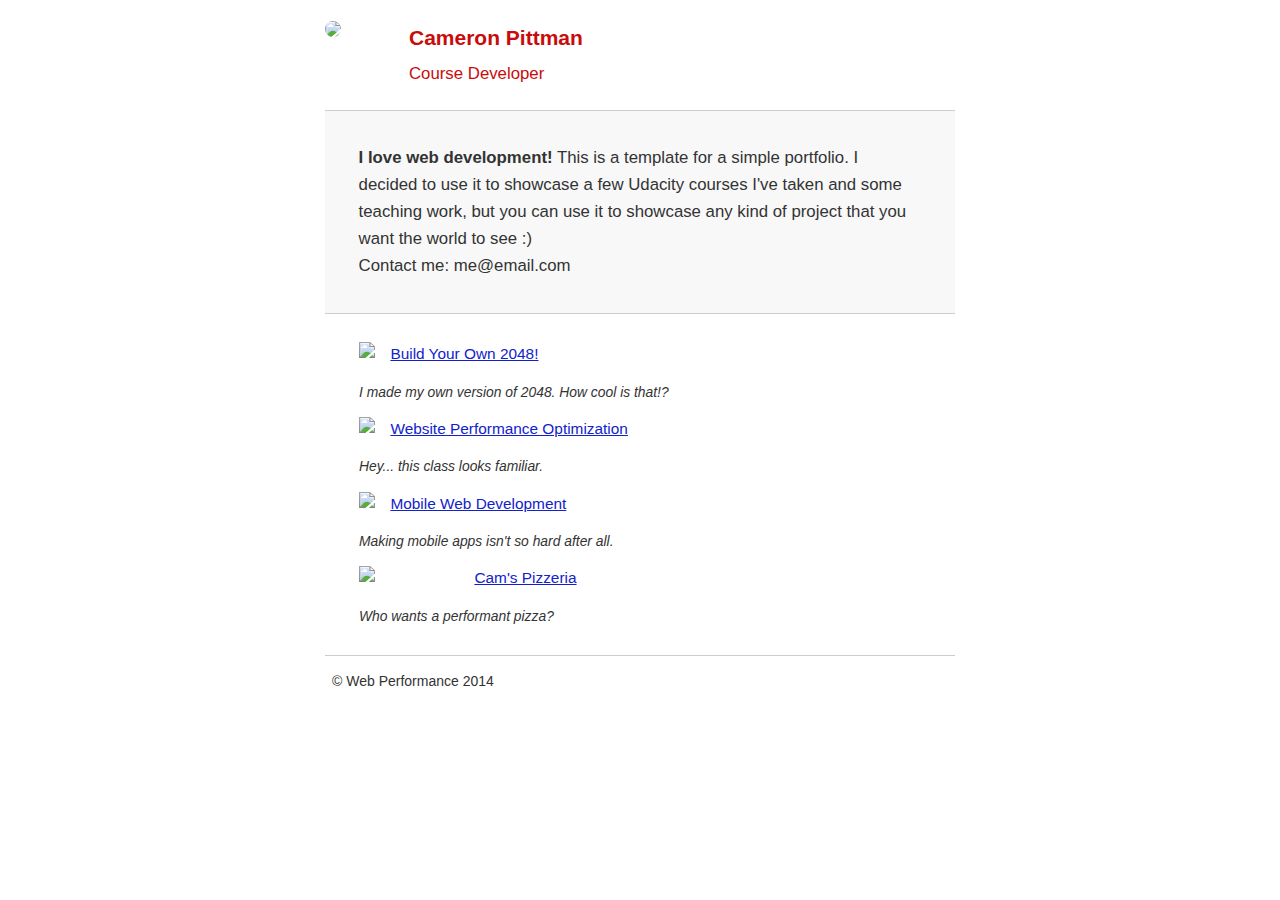
==== index.html @ bdacd369 "feat: add local fonts, async js, move script to end body" ====
<!DOCTYPE html>
<html lang="en">
  <head>
    <meta charset="utf-8">
    <meta name="viewport" content="width=device-width, initial-scale=1">
    <meta name="description" content=" FILL ME IN ">
    <meta name="author" content=" FILL ME IN ">
    <title>Cameron Pittman: Portfolio</title>

    <!-- Hmm, what is the impact of web fonts on speed? Measure it... -->
    <link href="css/style.css" rel="stylesheet">
    <link href="css/print.css" rel="stylesheet" media="print">
    <script async src="http://www.google-analytics.com/analytics.js"></script>
    <script async src="js/perfmatters.js"></script>
  </head>

  <body>
    <header>
      <a href="/"><img src="img/profilepic.jpg"></a>
      <p>Cameron Pittman<br><span>Course Developer</span></p>
    </header>

    <div class="container">
      <div class="hero">
        <strong>I love web development!</strong> This is a template for a simple portfolio. I decided to use it to showcase a few Udacity courses I've taken and some teaching work, but you can use it to showcase any kind of project that you want the world to see :) <br> Contact me: me@email.com
      </div>

      <div class="content">
        <ul>
          <li>
            <img src="https://lh4.ggpht.com/kJEnfqhPvtm4m3EneSZ4fWYGS8lW4YNhEjk6zPkyrQaBUHc-2Y_ElDic99NHI0h-UBLXVbRCjFybFvrWxdk=s100">
            <a href="project-2048.html">Build Your Own 2048!</a>
            <p>I made my own version of 2048. How cool is that!?</p>
          </li>

          <li>
            <img src="https://lh6.ggpht.com/f_0W8h__3G99CWTjnMjD8BUKm7yp2-wJyApLtTwFoFtlal2ULf_JgHIsOQq2NiYfKOdMlXlMHDKNo5XVZLs=s100">
            <a href="project-webperf.html">Website Performance Optimization</a>
            <p>Hey... this class looks familiar.</p>
          </li>

          <li>
            <img src="https://lh5.ggpht.com/IKdCmTWn8a2nMhlwMYzryvzRN5CUZAOBr4tDrEAbszV7TIFe9pRAInA4kkYcgTXwrifJsBEsq1agTueuu-g=s100">
            <a href="project-mobile.html">Mobile Web Development</a>
            <p>Making mobile apps isn't so hard after all.</p>
          </li>

          <li>
            <img style="width: 100px;" src="views/images/pizzeria.jpg">
            <a href="views/pizza.html">Cam's Pizzeria</a>
            <p>Who wants a performant pizza?</p>
          </li>
        </ul>
      </div>

      <footer>
        <p>&copy; Web Performance 2014 <span id="crp-stats"></span></p>
      </footer>
    </div>
    <script>
      (function(w,g){w['GoogleAnalyticsObject']=g;
      w[g]=w[g]||function(){(w[g].q=w[g].q||[]).push(arguments)};w[g].l=1*new Date();})(window,'ga');

      // Optional TODO: replace with your Google Analytics profile ID.
      ga('create', 'UA-XXXX-Y');
      ga('send', 'pageview');
    </script>
  </body>
</html>
---- css/style.css ----
@font-face {
  font-family: 'Open Sans';
  font-style: normal;
  font-weight: 400;
  src: local('Open Sans Regular'), local('OpenSans-Regular'), url('../fonts/OpenSans-Regular.ttf') format('ttf');
}

@font-face {
  font-family: 'Open Sans';
  font-style: normal;
  font-weight: 700;
  src: local('Open Sans Bold'), local('OpenSans-Bold'), url('../fonts/OpenSans-Bold.ttf') format('ttf');
}

html {
  font-size: 100%;
  overflow-y: scroll;
  -webkit-tap-highlight-color: rgba(0,0,0,0);
  -ms-text-size-adjust: 100%;
  -webkit-text-size-adjust: none;
}
body { margin: 0; font-size: 14px; line-height: 1.61; font-weight: 400; }
body, button, input, select, textarea { font-family: 'Open Sans', sans-serif; color: #333; }

a { color: #12C; }
a:visited { color: #61C; }
a:focus { outline: thin dotted; }
a:hover, a:active { color: #c00; outline: 0; }

b, strong { font-weight: bold; }
pre, code { font-family: monospace, monospace; font-size: 1em; }
ul, ol { margin: 1em 0; padding: 0 0 0 20px; }
img { border: 0; max-width: 100%; }

body { background: #fff; }
header, footer, .container { max-width: 45em; margin: 0 auto; }

header { padding: 0 0.5em; color: #C90B0B; }
header img { border-radius: 40px; float: left; }
header p { font-size:1.5em; font-weight: bold; padding-left: 4em;}
header p span { font-size: 0.8em; font-weight: normal;}

.hero { padding: 2em; background-color: #f8f8f8; font-size:1.2em;
  border-bottom: 1px solid #ccc;
  border-top: 1px solid #ccc;
}

.content { padding: 1em 1em; }
.content li { list-style-type: none; font-size: 1.1em;}
li img { float:left; padding-right: 1em; }
li p { font-size: 0.9em; font-style: italic; }

footer {
  padding: 0 0.5em;
  border-top: 1px solid #ccc;
}
footer span { float: right; font-style: italic; }

/* Smartphones (portrait) */
@media only screen and (max-width: 480px) {
  body { font-size: 12px;}
  header p { padding-left: 4.5em;}
}
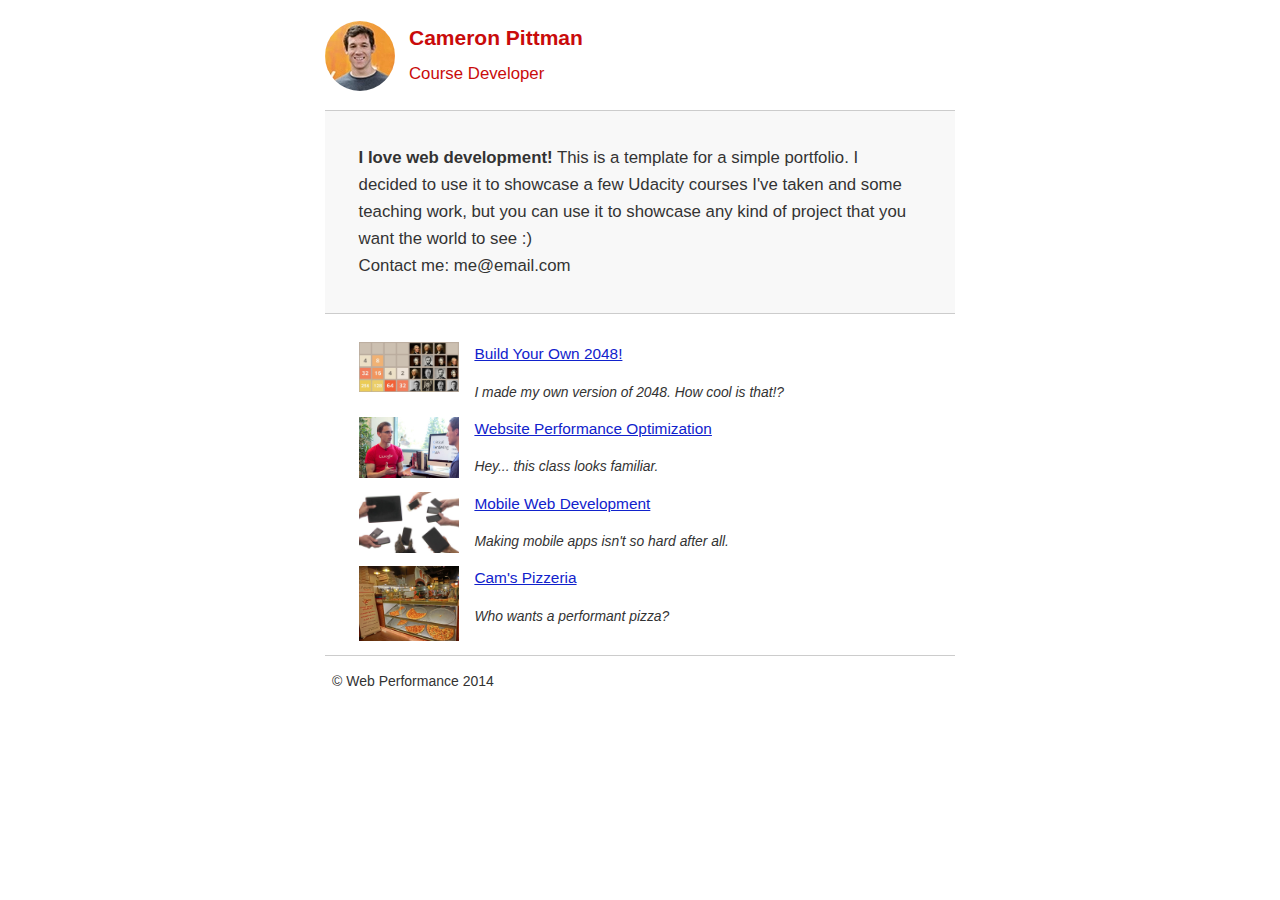
==== commit e8a0121b: "feat: add picture in project, convert big picture in webp" ====
--- a/index.html
+++ b/index.html
@@ -16,7 +16,7 @@
 
   <body>
     <header>
-      <a href="/"><img src="img/profilepic.jpg"></a>
+      <a href="/"><img src="img/profilepic.webp"></a>
       <p>Cameron Pittman<br><span>Course Developer</span></p>
     </header>
 
@@ -28,25 +28,25 @@
       <div class="content">
         <ul>
           <li>
-            <img src="https://lh4.ggpht.com/kJEnfqhPvtm4m3EneSZ4fWYGS8lW4YNhEjk6zPkyrQaBUHc-2Y_ElDic99NHI0h-UBLXVbRCjFybFvrWxdk=s100">
+            <img style="width: 100px;" src="./img/2048progect_full.jpg">
             <a href="project-2048.html">Build Your Own 2048!</a>
             <p>I made my own version of 2048. How cool is that!?</p>
           </li>
 
           <li>
-            <img src="https://lh6.ggpht.com/f_0W8h__3G99CWTjnMjD8BUKm7yp2-wJyApLtTwFoFtlal2ULf_JgHIsOQq2NiYfKOdMlXlMHDKNo5XVZLs=s100">
+            <img style="width: 100px;" src="./img/perf.jpg">
             <a href="project-webperf.html">Website Performance Optimization</a>
             <p>Hey... this class looks familiar.</p>
           </li>
 
           <li>
-            <img src="https://lh5.ggpht.com/IKdCmTWn8a2nMhlwMYzryvzRN5CUZAOBr4tDrEAbszV7TIFe9pRAInA4kkYcgTXwrifJsBEsq1agTueuu-g=s100">
+            <img style="width: 100px;" src="./img/mobile.jpg">
             <a href="project-mobile.html">Mobile Web Development</a>
             <p>Making mobile apps isn't so hard after all.</p>
           </li>
 
           <li>
-            <img style="width: 100px;" src="views/images/pizzeria.jpg">
+            <img style="width: 100px;" src="views/images/pizzeria_1.webp">
             <a href="views/pizza.html">Cam's Pizzeria</a>
             <p>Who wants a performant pizza?</p>
           </li>
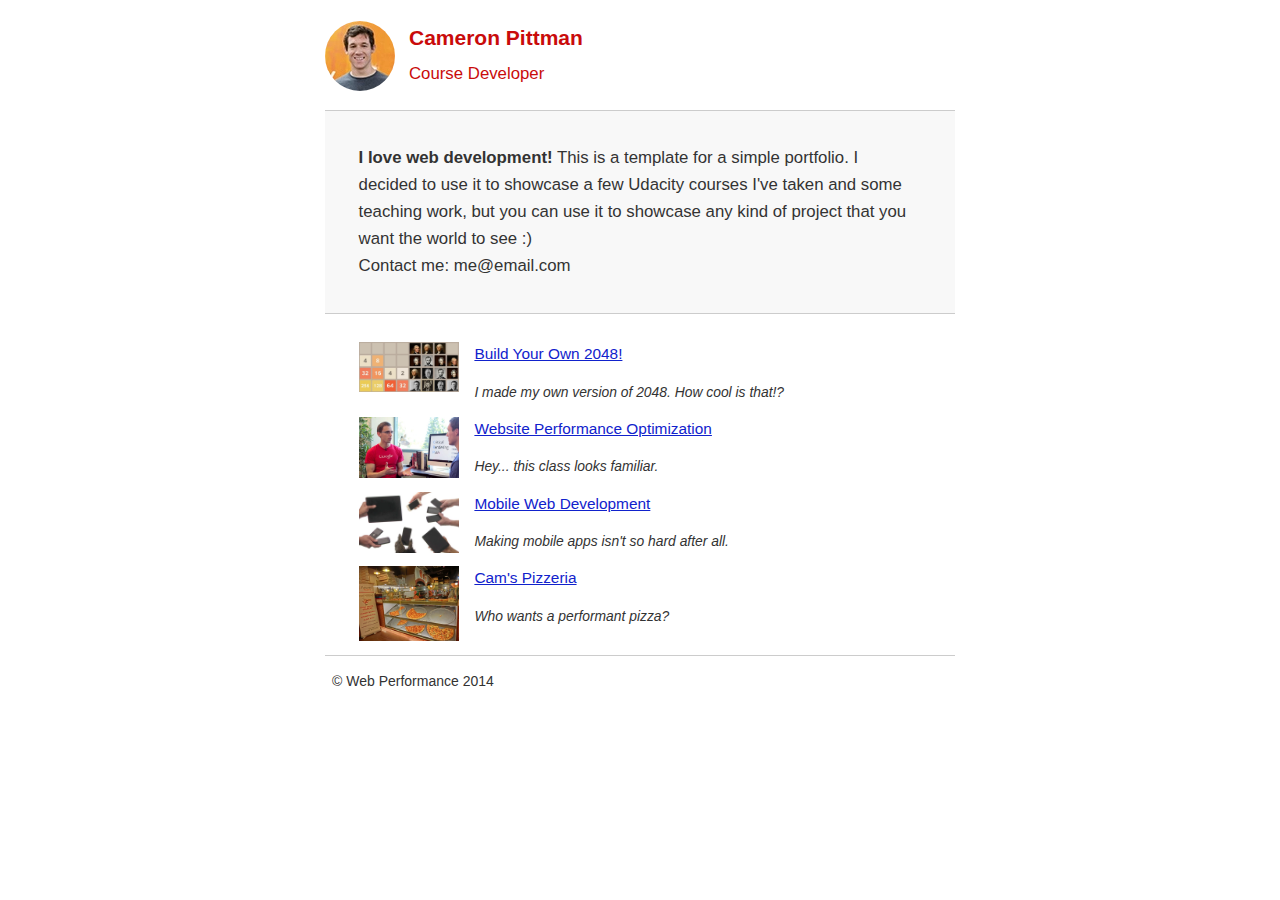
==== commit d3abf01e: "feat: add picture in webp" ====
--- a/index.html
+++ b/index.html
@@ -28,19 +28,19 @@
       <div class="content">
         <ul>
           <li>
-            <img style="width: 100px;" src="./img/2048progect_full.jpg">
+            <img style="width: 100px;" src="./img/2048progect_full.webp">
             <a href="project-2048.html">Build Your Own 2048!</a>
             <p>I made my own version of 2048. How cool is that!?</p>
           </li>
 
           <li>
-            <img style="width: 100px;" src="./img/perf.jpg">
+            <img style="width: 100px;" src="./img/perf.webp">
             <a href="project-webperf.html">Website Performance Optimization</a>
             <p>Hey... this class looks familiar.</p>
           </li>
 
           <li>
-            <img style="width: 100px;" src="./img/mobile.jpg">
+            <img style="width: 100px;" src="./img/mobile.webp">
             <a href="project-mobile.html">Mobile Web Development</a>
             <p>Making mobile apps isn't so hard after all.</p>
           </li>
